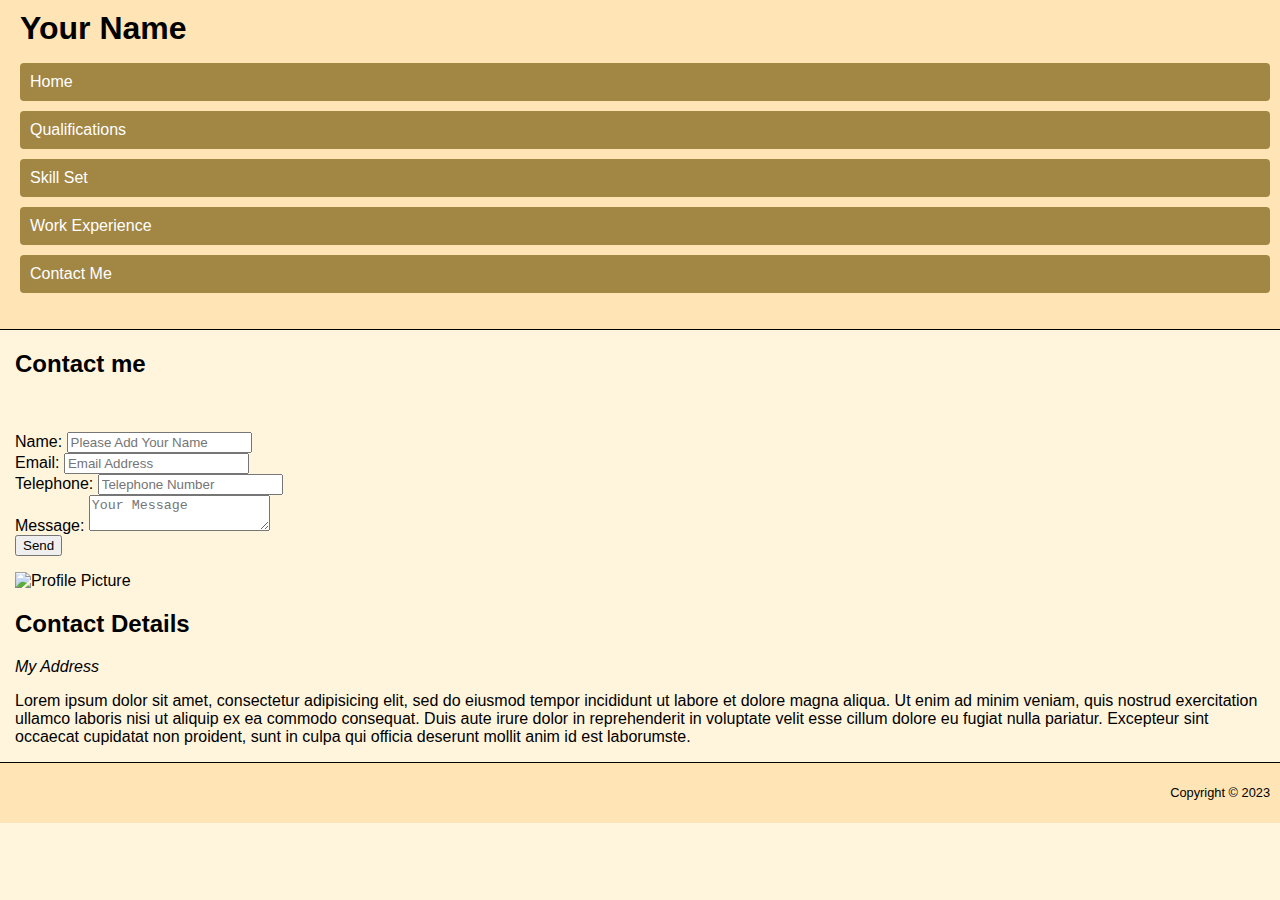
==== contact-me.html @ 28425f89 "Refactor: Add mobile responsiveness to HTML files" ====
<!doctype html>
<html>
<head>
<meta charset="utf-8">
<title>Martin Cooper :: Contact Me</title>
<meta name="viewport" content="width=device-width, initial-scale=1" /> 
<link rel="stylesheet" href="styles/mobile.css"/>
</head>
<body>
<div class="container">
	<header>
            <div id="logo">
                <h1><a href="#">Your Name</a></h1>
        	</div>
        <nav>
            <ul>
                <li><a href="index.html">Home</a></li>
                <li><a href="qualifications.html">Qualifications</a></li>
                <li><a href="skill-set.html">Skill Set</a></li>
                <li><a href="work-experience.html">Work Experience</a></li>
                <li><a href="contact-me.html">Contact Me</a></li>
            </ul>
        </nav>
	</header>
	<main>
		<section>
        <h2>Contact me</h2>
			 <p><img src="images/dishFive.jpg" class="resize-img" alt=""></p>
            
       
           <form action="thank-you.html">
            <div>
            <label for="yourName">Name:</label>
            <input type="text" name="yourName" id="yourName" placeholder="Please Add Your Name">
            </div>
            <div>
            <label>Email:</label>
            <input type="email" name="email" placeholder="Email Address">
            </div>
            <div>
            <label>Telephone:</label>
            <input type="tel" name="tel" placeholder="Telephone Number">
            </div>
            <div>
            <label for="message" >Message:</label>
            <textarea name="message" id="message" placeholder="Your Message"></textarea>
            </div>
            <div class="submitContainer">
            <input type="submit" value="Send">
            </div>
            </form>
            
        </section>
        <div class="sidebar">
            <p><img src="images/square200px.png" alt="Profile Picture"></p>
            <h2>Contact Details</h2>
            <address>My Address</address>
            <p>Lorem ipsum dolor sit amet, consectetur adipisicing elit, sed do eiusmod tempor incididunt ut labore et dolore
                magna aliqua. Ut enim ad minim veniam, quis nostrud exercitation ullamco laboris nisi ut aliquip ex ea commodo
                consequat. Duis aute irure dolor in reprehenderit in voluptate velit esse cillum dolore eu fugiat nulla
                pariatur. Excepteur sint occaecat cupidatat non proident, sunt in culpa qui officia deserunt mollit anim id est
                laborumste.</p>
        </div>
	</main>
	<footer>
			<p>Copyright &copy; 2023</p>
	</footer>
</div>
</body>
</html>
---- styles/mobile.css ----
body {
    font-family: helvetica, arial, sans-serif;
    font-size: 1em;
    margin: 0;
    padding: 0;
    background-color: #fff5dd;
}

.container {
    width: 100%;
}

header {
    border-bottom: 1px solid #000;
    padding: 10px;
    margin: none;
    font-size: 1em;
    background-color: moccasin;
}

header h1 {
    margin: 0px;
    margin-left: 10px;
}

header h1 a {
    text-decoration: none;
    color: #000;

}

header nav ul {
    padding: 0px 0px 0px 10px;
    display: flex;
    flex-direction: column;
}
  
header nav ul li {
    list-style: none;
    margin-bottom: 10px;
    background-color: #a28644;
    border-radius: 4px;
}

header nav ul li a{
    display: inline-block;
    width: 100%;
    color: #fff;
    text-decoration: none; 
    padding: 10px;
}

main, footer {
    padding: 0 15px;
}

.resize-img {
    width: 100%;
    height: auto;
}

footer {
    text-align: right;
    border-top: 1px solid #000;
    padding: 10px 10px 10px 10px;
    font-size: 0.8em;
    background-color: moccasin;
}
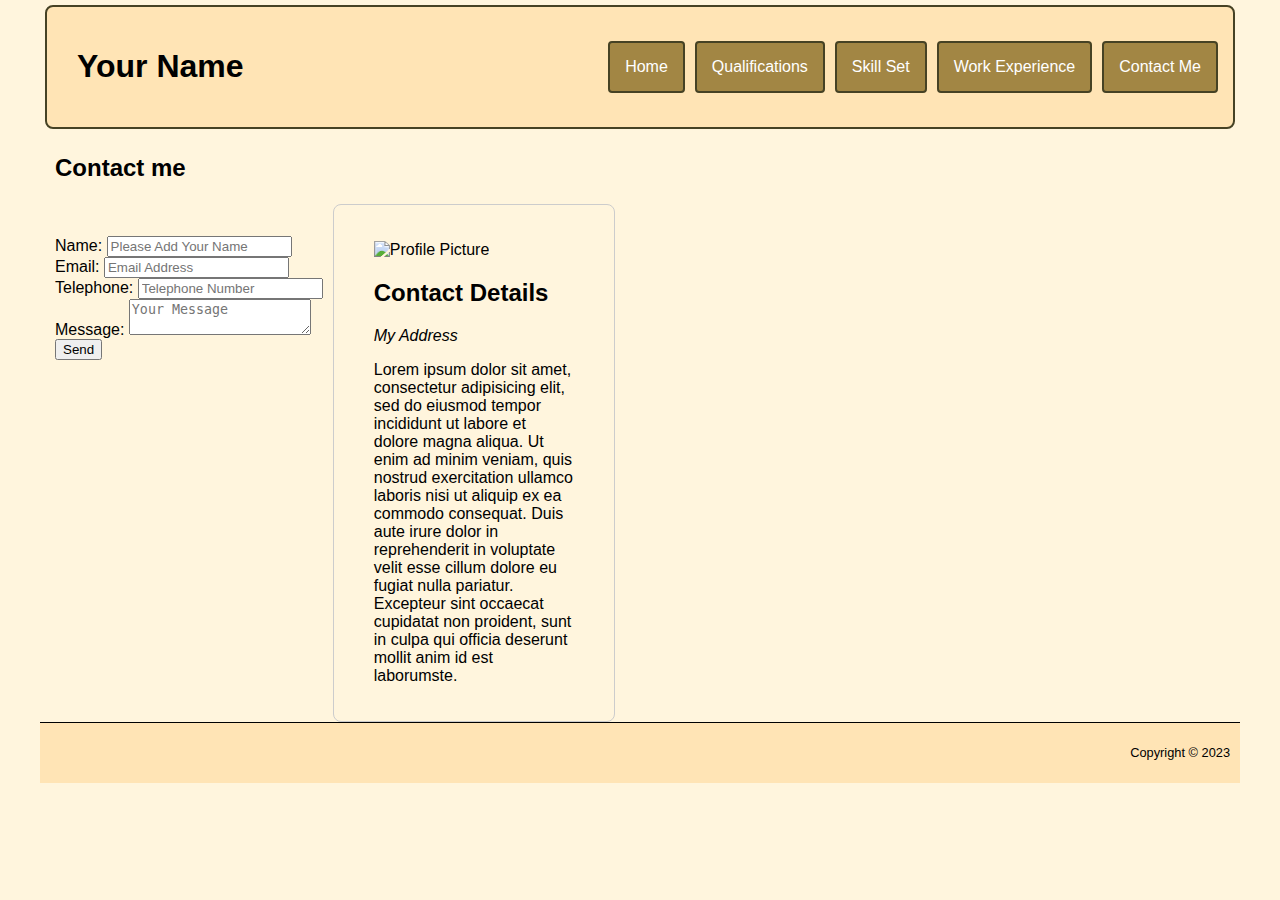
==== commit 082bce10: "Refactor: Add desktop responsiveness to HTML files" ====
--- a/contact-me.html
+++ b/contact-me.html
@@ -5,6 +5,7 @@
 <title>Martin Cooper :: Contact Me</title>
 <meta name="viewport" content="width=device-width, initial-scale=1" /> 
 <link rel="stylesheet" href="styles/mobile.css"/>
+<link rel="stylesheet" href="styles/desktop.css" media="only screen and (min-width : 720px)"/>
 </head>
 <body>
 <div class="container">
--- a/styles/mobile.css
+++ b/styles/mobile.css
@@ -19,7 +19,6 @@
 }
 
 header h1 {
-    margin: 0px;
     margin-left: 10px;
 }
 
@@ -33,6 +32,7 @@
     padding: 0px 0px 0px 10px;
     display: flex;
     flex-direction: column;
+    vertical-align:middle;
 }
   
 header nav ul li {
--- a/styles/desktop.css
+++ b/styles/desktop.css
@@ -0,0 +1,90 @@
+.container {
+  margin: auto;
+  max-width: 1200px;
+  min-width: 600px;
+}
+
+header {
+  margin: 5px;
+  border: 2px solid #464224;
+  border-radius: 8px;
+  display: flex;
+  justify-content: space-between;
+}
+
+header h1 a:hover {
+  text-decoration: underline;
+  display: inline;
+}
+
+#logo {
+  padding: 10px;
+}
+
+header nav {
+  display:flex;
+}
+
+header nav li a:hover {
+  color: #7e8aa2;
+}
+
+header nav ul {
+  padding-left: 0;
+  flex-direction: row;
+  margin: auto;
+}
+
+header nav ul li {
+  display: block;
+  padding: 5px;
+  margin: 5px;
+  border: 2px solid #464224;
+}
+
+header nav ul li a{
+  display: inline-block;
+  text-align: left;
+  width: auto;
+  height: 100%;
+}
+
+
+main {
+  display: flex;
+  gap: 10px;
+}
+.section {
+  /*flex: 1 1 auto;*/
+  padding: 0 10px 10px 0;
+}
+.left-float {
+  float:left;
+  padding:0 10px 10px 0;
+}
+.sidebar {
+  flex: 0 1 200px;
+  padding: 20px 40px;
+  border: 1px solid #ccc;
+  border-radius: 8px;
+  margin-top: 70px;
+}
+table {
+  width: 100%;
+  max-width: 600px;
+  min-width: 300px;
+}
+th,
+td {
+  padding: 10px 4px;
+  text-align: left;
+}
+th {
+  text-transform: uppercase;
+  border-bottom: 4px solid #000;
+  background-color: #fff;
+}
+tr:nth-child(odd) {
+  background-color: #ccc;
+}
+/* Form Styling Needs Adding */
